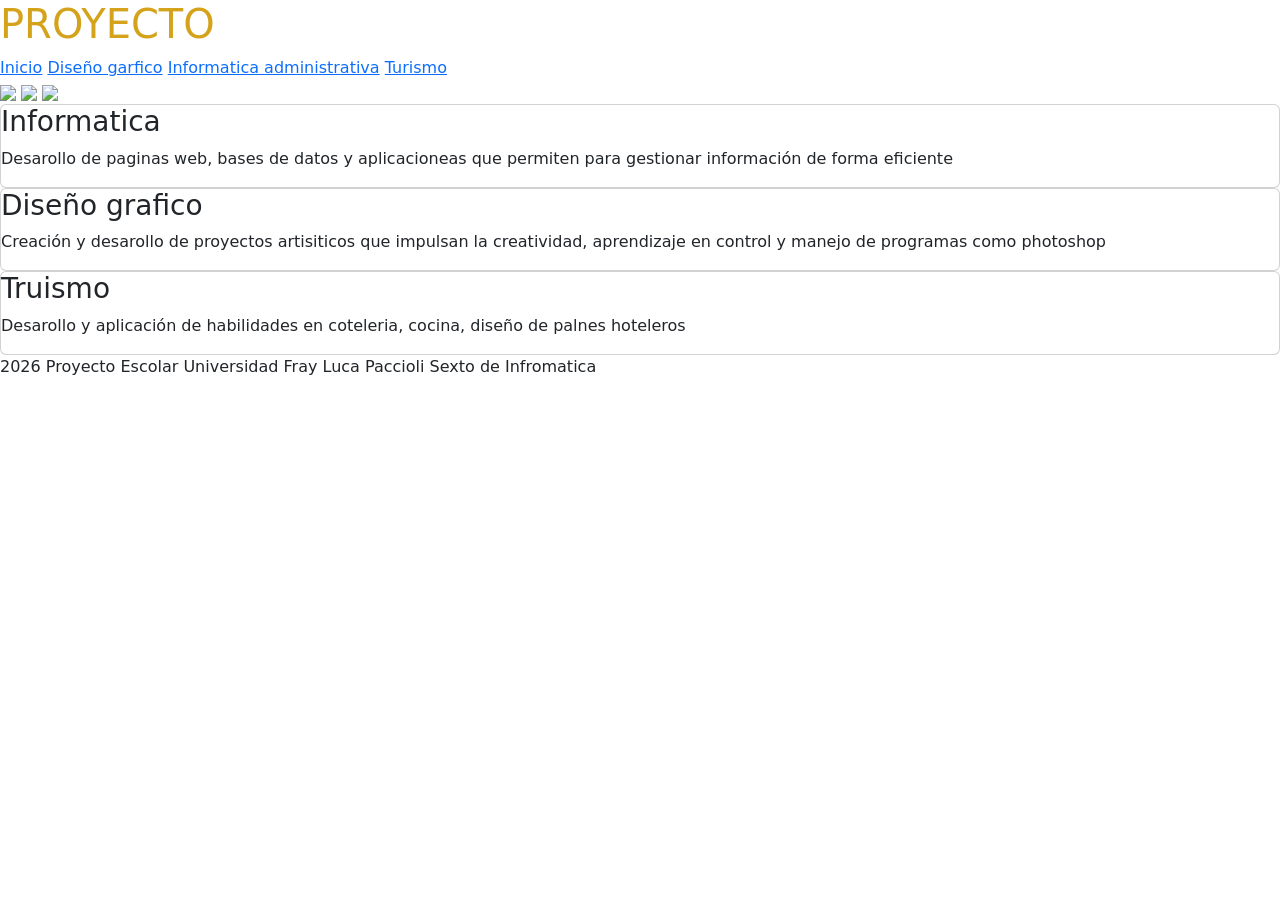
==== index.html @ 56e6b6c8 "inital commit" ====
<!DOCTYPE html>
<html lang="en">
<head>
    <link rel="stylesheet" href="estilos/index.css">
    <link href="https://cdn.jsdelivr.net/npm/bootstrap@5.3.2/dist/css/bootstrap.min.css" rel="stylesheet">
    <meta charset="UTF-8">
    <meta http-equiv="X-UA-Compatible" content="IE=edge">
    <meta name="viewport" content="width=device-width, initial-scale=1.0">
    <title>proyecto</title>
</head>
<body> 


<h1 style="color: rgb(212, 163, 27);">PROYECTO</h1>

<nav> 
    <a href="index.html">Inicio</a>
   <a href="diseño.html">Diseño garfico</a>
   <a href="info.html">Informatica administrativa</a>
    <a href="turismo.html">Turismo</a>
  
</nav> 
<div class="carousel">

<img src="imaganes/img1.jpg" class="active">
    <img src="imaganes/img2.jpg">
    <img src="imaganes/img3.jpg">
</div>

<section class="areas">
    <div class="card">
        <h3>Informatica</h3>
    <p>
        Desarollo de paginas web, bases de datos y aplicacioneas que permiten
        para gestionar información de forma eficiente
    </p>
    </div>
    <div class="card">
        <h3>Diseño grafico</h3>
        <p>Creación y desarollo de proyectos artisiticos que impulsan la creatividad,
            aprendizaje en control y manejo de programas como photoshop
        </p>
    </div>
    <div class="card">
        <h3>Truismo</h3>
        <p>Desarollo y aplicación de habilidades en coteleria, cocina, diseño de 
            palnes hoteleros
        </p>        
    </div>
</section>

<footer>
    <p> 2026 Proyecto Escolar Universidad Fray Luca Paccioli Sexto de Infromatica </p>
</footer>


<script SRC="javescript/carrusel.js"></script>


</body>
</html>
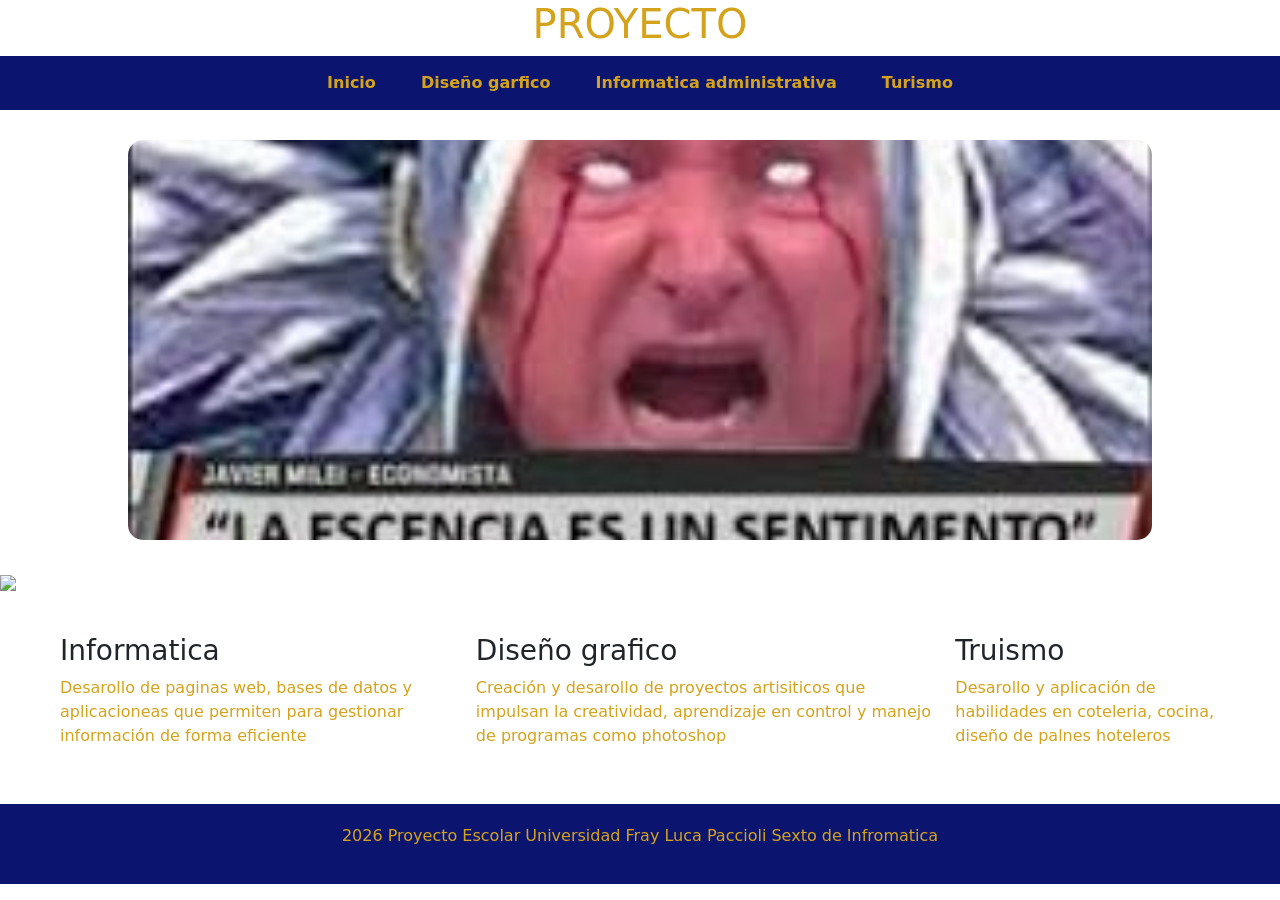
==== commit 274ccad0: "initial commit" ====
--- a/index.html
+++ b/index.html
@@ -23,25 +23,29 @@
 <div class="carousel">
 
 <img src="imaganes/img1.jpg" class="active">
-    <img src="imaganes/img2.jpg">
-    <img src="imaganes/img3.jpg">
+    <img src="imaganes/img2.jpg style=width:100%;">
+    <img src="imaganes/img3.jpg style=width:100%;">
 </div>
 
+<img src="img_girl.jpg" style="width:100%;">
+
 <section class="areas">
-    <div class="card">
+    <div class="w3-row-padding"></div>
+    <div class="w3-third">
         <h3>Informatica</h3>
     <p>
         Desarollo de paginas web, bases de datos y aplicacioneas que permiten
         para gestionar información de forma eficiente
     </p>
     </div>
-    <div class="card">
+
+    <div class="w3-third">
         <h3>Diseño grafico</h3>
         <p>Creación y desarollo de proyectos artisiticos que impulsan la creatividad,
             aprendizaje en control y manejo de programas como photoshop
         </p>
     </div>
-    <div class="card">
+    <div class="w3-third">
         <h3>Truismo</h3>
         <p>Desarollo y aplicación de habilidades en coteleria, cocina, diseño de 
             palnes hoteleros
--- a/estilos/index.css
+++ b/estilos/index.css
@@ -0,0 +1,83 @@
+/* cuerpo*/
+body{
+
+    margin: 0;
+    font-family: Arial, sans-serif;
+}
+    nav{
+            background-color: rgb(11, 21, 112);
+            padding:15px;
+            text-align:center;
+
+         }
+
+   nav a{
+    color: rgb(212, 163, 27);
+    text-decoration: none;
+    margin: 0 20px;
+    font-weight: bold;
+   }
+
+/* imagenes*/
+   .carousel{
+       width:80%;
+       height:400px;
+       margin:30px auto;
+       overflow:hidden;
+       position:relative;
+       border-radius: 15px;
+   }
+
+   .carousel img{
+       width:100%;
+       height:100%;
+       object-fit:cover;
+       position:absolute;
+       opacity:0;
+       transition:1s;
+   }
+
+   .carousel img.active{
+       opacity:1;
+   }
+   h1{
+       text-align: center;
+   }
+/* letras*/
+h3{
+    color: rgb(212, 163, 27);
+}
+p{
+    color: rgb(212, 163, 27);
+    margin: auto;
+}
+
+
+  /* SECION AREAS*/
+  .areas{
+display: flex;
+justify-content: center;
+gap: 20px;
+padding: 40px;   
+}
+
+.card{
+    background-color: rgb(11, 21, 112);
+    padding: 20px;
+    width: 250px;
+    box-shadow: 0px 0px 10px rgba(212, 163, 27, 0.726)gray;
+    transition: 0.35;
+    border-radius: 15px;
+}
+
+.card:hover{
+    transform: scale(1.05);
+}
+
+footer{
+    text-align: center;
+    background-color: rgb(11, 21, 112);
+    color: rgb(212, 163, 27);
+    padding: 20px;
+}
+
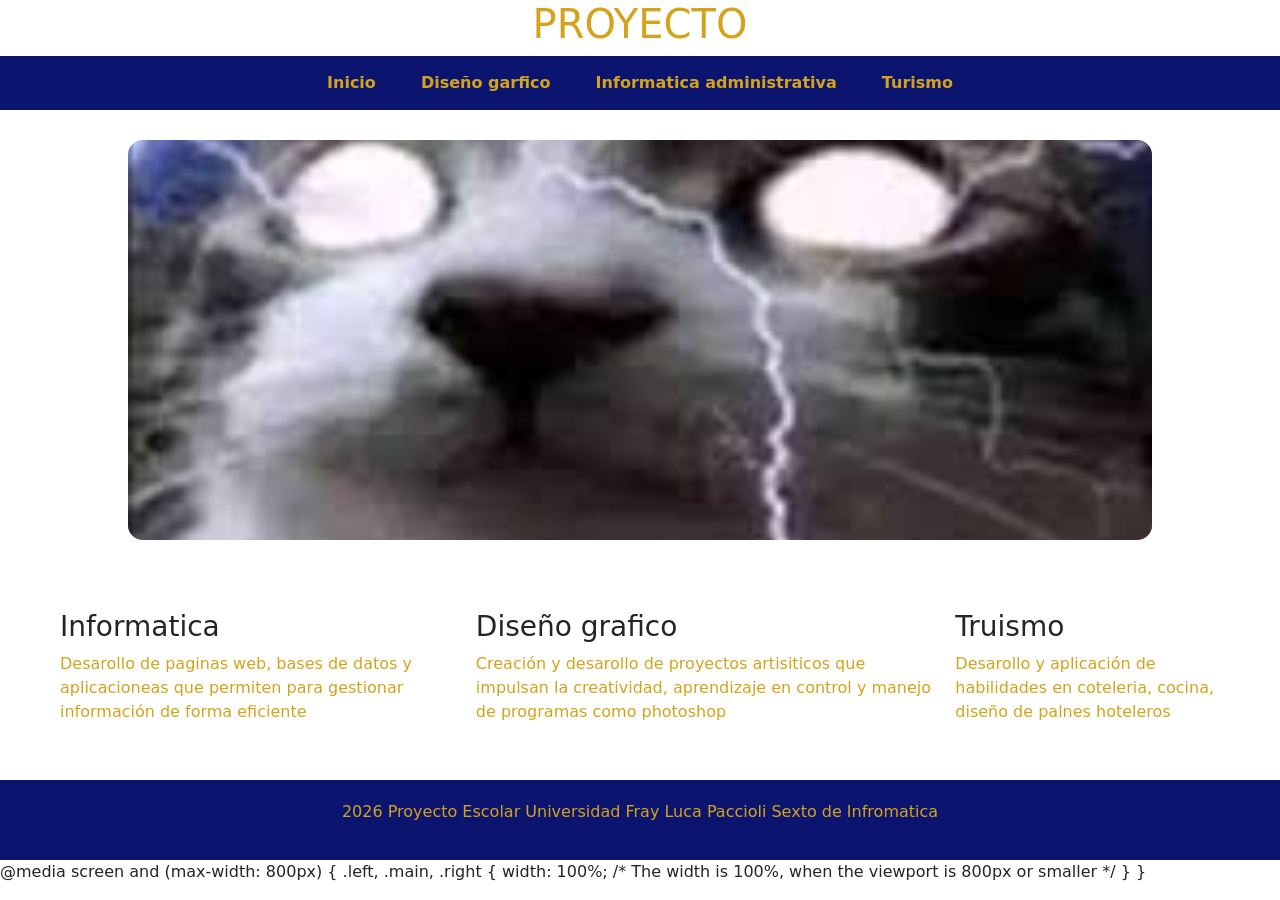
==== commit de5227d9: "Add files via upload" ====
--- a/index.html
+++ b/index.html
@@ -23,11 +23,10 @@
 <div class="carousel">
 
 <img src="imaganes/img1.jpg" class="active">
-    <img src="imaganes/img2.jpg style=width:100%;">
-    <img src="imaganes/img3.jpg style=width:100%;">
+    <img src="imaganes/img2.jpg" class="active">
+    <img src="imaganes/img3.jpg" class="active">
 </div>
 
-<img src="img_girl.jpg" style="width:100%;">
 
 <section class="areas">
     <div class="w3-row-padding"></div>
@@ -60,6 +59,11 @@
 
 <script SRC="javescript/carrusel.js"></script>
 
+@media screen and (max-width: 800px) {
+    .left, .main, .right {
+      width: 100%; /* The width is 100%, when the viewport is 800px or smaller */
+    }
+  }
 
 </body>
 </html>
